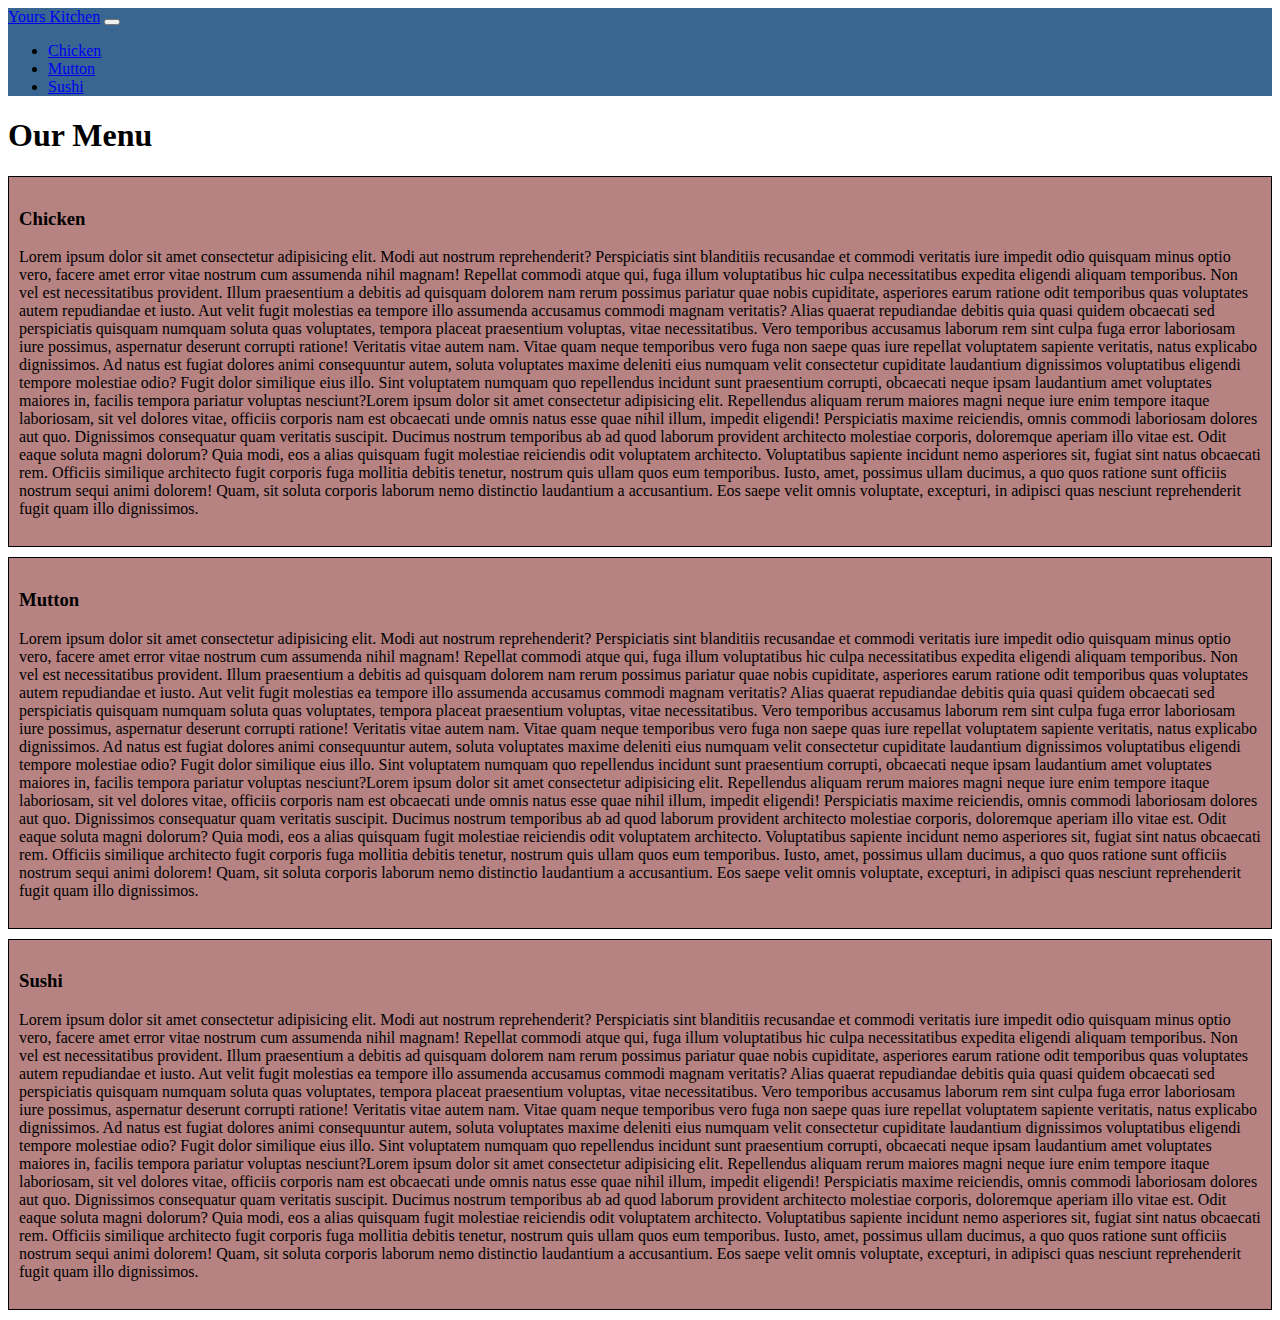
==== module3-solution/index.html @ 10f3cfa5 "cousera-week3-submission" ====
<!DOCTYPE html>
<html lang="en">
<head>
    <meta charset="UTF-8">
    <meta name="viewport" content="width=device-width, initial-scale=1.0">
    <link rel="stylesheet" href="css/bootstrap.css">
    <link rel="stylesheet" href="css/style.css">
    <title>Restaurant</title>
</head>
<body>

    <header>

        <nav class="navbar navbar-dark navbar-expand-sm"> 

            <div class="container">
                <a href="#" class="navbar-brand mr-auto">Yours Kitchen</a>
                <button class="navbar-toggler" type="button" data-toggle="collapse" data-target="#Navbar" aria-expanded="false" aria-controls="navbar">
                    <span class="navbar-toggler-icon"></span>
                </button>
                <div class="navbar-collapse collapse" id="Navbar">
                    <ul class="navbar-nav ml-auto d-sm-none">
                        <li class="nav-item text-center"><a href="#chicken" class="nav-link">Chicken</a></li>
                        <li class="nav-item text-center"><a href="#mutton" class="nav-link">Mutton</a></li>
                        <li class="nav-item text-center"><a href="#sushi" class="nav-link">Sushi</a></li>
                    </ul>
                </div>
            </div>

        </nav>

    </header>

    <main>
        <div class="container">
            <h1 class="text-center mt-2 mb-5">Our Menu</h1>
            <div class="content" id="chicken">
                <div class="col-sm-12">
                    <h3 class="text-center">Chicken</h3>
                    <p>Lorem ipsum dolor sit amet consectetur adipisicing elit. Modi aut nostrum reprehenderit? Perspiciatis sint blanditiis recusandae et commodi veritatis iure impedit odio quisquam minus optio vero, facere amet error vitae nostrum cum assumenda nihil magnam! Repellat commodi atque qui, fuga illum voluptatibus hic culpa necessitatibus expedita eligendi aliquam temporibus. Non vel est necessitatibus provident. Illum praesentium a debitis ad quisquam dolorem nam rerum possimus pariatur quae nobis cupiditate, asperiores earum ratione odit temporibus quas voluptates autem repudiandae et iusto. Aut velit fugit molestias ea tempore illo assumenda accusamus commodi magnam veritatis? Alias quaerat repudiandae debitis quia quasi quidem obcaecati sed perspiciatis quisquam numquam soluta quas voluptates, tempora placeat praesentium voluptas, vitae necessitatibus. Vero temporibus accusamus laborum rem sint culpa fuga error laboriosam iure possimus, aspernatur deserunt corrupti ratione! Veritatis vitae autem nam. Vitae quam neque temporibus vero fuga non saepe quas iure repellat voluptatem sapiente veritatis, natus explicabo dignissimos. Ad natus est fugiat dolores animi consequuntur autem, soluta voluptates maxime deleniti eius numquam velit consectetur cupiditate laudantium dignissimos voluptatibus eligendi tempore molestiae odio? Fugit dolor similique eius illo. Sint voluptatem numquam quo repellendus incidunt sunt praesentium corrupti, obcaecati neque ipsam laudantium amet voluptates maiores in, facilis tempora pariatur voluptas nesciunt?Lorem ipsum dolor sit amet consectetur adipisicing elit. Repellendus aliquam rerum maiores magni neque iure enim tempore itaque laboriosam, sit vel dolores vitae, officiis corporis nam est obcaecati unde omnis natus esse quae nihil illum, impedit eligendi! Perspiciatis maxime reiciendis, omnis commodi laboriosam dolores aut quo. Dignissimos consequatur quam veritatis suscipit. Ducimus nostrum temporibus ab ad quod laborum provident architecto molestiae corporis, doloremque aperiam illo vitae est. Odit eaque soluta magni dolorum? Quia modi, eos a alias quisquam fugit molestiae reiciendis odit voluptatem architecto. Voluptatibus sapiente incidunt nemo asperiores sit, fugiat sint natus obcaecati rem. Officiis similique architecto fugit corporis fuga mollitia debitis tenetur, nostrum quis ullam quos eum temporibus. Iusto, amet, possimus ullam ducimus, a quo quos ratione sunt officiis nostrum sequi animi dolorem! Quam, sit soluta corporis laborum nemo distinctio laudantium a accusantium. Eos saepe velit omnis voluptate, excepturi, in adipisci quas nesciunt reprehenderit fugit quam illo dignissimos.</p>
                </div>
            </div>
            <div class="content" id="mutton">
                <div class="col-sm-12">
                    <h3 class="text-center">Mutton</h3>
                    <p>Lorem ipsum dolor sit amet consectetur adipisicing elit. Modi aut nostrum reprehenderit? Perspiciatis sint blanditiis recusandae et commodi veritatis iure impedit odio quisquam minus optio vero, facere amet error vitae nostrum cum assumenda nihil magnam! Repellat commodi atque qui, fuga illum voluptatibus hic culpa necessitatibus expedita eligendi aliquam temporibus. Non vel est necessitatibus provident. Illum praesentium a debitis ad quisquam dolorem nam rerum possimus pariatur quae nobis cupiditate, asperiores earum ratione odit temporibus quas voluptates autem repudiandae et iusto. Aut velit fugit molestias ea tempore illo assumenda accusamus commodi magnam veritatis? Alias quaerat repudiandae debitis quia quasi quidem obcaecati sed perspiciatis quisquam numquam soluta quas voluptates, tempora placeat praesentium voluptas, vitae necessitatibus. Vero temporibus accusamus laborum rem sint culpa fuga error laboriosam iure possimus, aspernatur deserunt corrupti ratione! Veritatis vitae autem nam. Vitae quam neque temporibus vero fuga non saepe quas iure repellat voluptatem sapiente veritatis, natus explicabo dignissimos. Ad natus est fugiat dolores animi consequuntur autem, soluta voluptates maxime deleniti eius numquam velit consectetur cupiditate laudantium dignissimos voluptatibus eligendi tempore molestiae odio? Fugit dolor similique eius illo. Sint voluptatem numquam quo repellendus incidunt sunt praesentium corrupti, obcaecati neque ipsam laudantium amet voluptates maiores in, facilis tempora pariatur voluptas nesciunt?Lorem ipsum dolor sit amet consectetur adipisicing elit. Repellendus aliquam rerum maiores magni neque iure enim tempore itaque laboriosam, sit vel dolores vitae, officiis corporis nam est obcaecati unde omnis natus esse quae nihil illum, impedit eligendi! Perspiciatis maxime reiciendis, omnis commodi laboriosam dolores aut quo. Dignissimos consequatur quam veritatis suscipit. Ducimus nostrum temporibus ab ad quod laborum provident architecto molestiae corporis, doloremque aperiam illo vitae est. Odit eaque soluta magni dolorum? Quia modi, eos a alias quisquam fugit molestiae reiciendis odit voluptatem architecto. Voluptatibus sapiente incidunt nemo asperiores sit, fugiat sint natus obcaecati rem. Officiis similique architecto fugit corporis fuga mollitia debitis tenetur, nostrum quis ullam quos eum temporibus. Iusto, amet, possimus ullam ducimus, a quo quos ratione sunt officiis nostrum sequi animi dolorem! Quam, sit soluta corporis laborum nemo distinctio laudantium a accusantium. Eos saepe velit omnis voluptate, excepturi, in adipisci quas nesciunt reprehenderit fugit quam illo dignissimos.</p>
            </div></div>
            <div class="content" id="sushi">
                <div class="col-sm-12">
                    <h3 class="text-center">Sushi</h3>
                    <p>Lorem ipsum dolor sit amet consectetur adipisicing elit. Modi aut nostrum reprehenderit? Perspiciatis sint blanditiis recusandae et commodi veritatis iure impedit odio quisquam minus optio vero, facere amet error vitae nostrum cum assumenda nihil magnam! Repellat commodi atque qui, fuga illum voluptatibus hic culpa necessitatibus expedita eligendi aliquam temporibus. Non vel est necessitatibus provident. Illum praesentium a debitis ad quisquam dolorem nam rerum possimus pariatur quae nobis cupiditate, asperiores earum ratione odit temporibus quas voluptates autem repudiandae et iusto. Aut velit fugit molestias ea tempore illo assumenda accusamus commodi magnam veritatis? Alias quaerat repudiandae debitis quia quasi quidem obcaecati sed perspiciatis quisquam numquam soluta quas voluptates, tempora placeat praesentium voluptas, vitae necessitatibus. Vero temporibus accusamus laborum rem sint culpa fuga error laboriosam iure possimus, aspernatur deserunt corrupti ratione! Veritatis vitae autem nam. Vitae quam neque temporibus vero fuga non saepe quas iure repellat voluptatem sapiente veritatis, natus explicabo dignissimos. Ad natus est fugiat dolores animi consequuntur autem, soluta voluptates maxime deleniti eius numquam velit consectetur cupiditate laudantium dignissimos voluptatibus eligendi tempore molestiae odio? Fugit dolor similique eius illo. Sint voluptatem numquam quo repellendus incidunt sunt praesentium corrupti, obcaecati neque ipsam laudantium amet voluptates maiores in, facilis tempora pariatur voluptas nesciunt?Lorem ipsum dolor sit amet consectetur adipisicing elit. Repellendus aliquam rerum maiores magni neque iure enim tempore itaque laboriosam, sit vel dolores vitae, officiis corporis nam est obcaecati unde omnis natus esse quae nihil illum, impedit eligendi! Perspiciatis maxime reiciendis, omnis commodi laboriosam dolores aut quo. Dignissimos consequatur quam veritatis suscipit. Ducimus nostrum temporibus ab ad quod laborum provident architecto molestiae corporis, doloremque aperiam illo vitae est. Odit eaque soluta magni dolorum? Quia modi, eos a alias quisquam fugit molestiae reiciendis odit voluptatem architecto. Voluptatibus sapiente incidunt nemo asperiores sit, fugiat sint natus obcaecati rem. Officiis similique architecto fugit corporis fuga mollitia debitis tenetur, nostrum quis ullam quos eum temporibus. Iusto, amet, possimus ullam ducimus, a quo quos ratione sunt officiis nostrum sequi animi dolorem! Quam, sit soluta corporis laborum nemo distinctio laudantium a accusantium. Eos saepe velit omnis voluptate, excepturi, in adipisci quas nesciunt reprehenderit fugit quam illo dignissimos.</p>
            </div></div>
        </div>
    </main>

    <script src="js/jquery-3.5.1.min.js"></script>
    <script src="js/bootstrap.min.js"></script>
    <script src="js/main.js"></script>
</body>
</html>
---- module3-solution/css/style.css ----
.content{
    background-color: #b17979ee;
    padding: 12px 10px;
    margin-bottom: 10px;
    border: 1px solid black;
}

.navbar-dark{
    background-color: #396591;
}
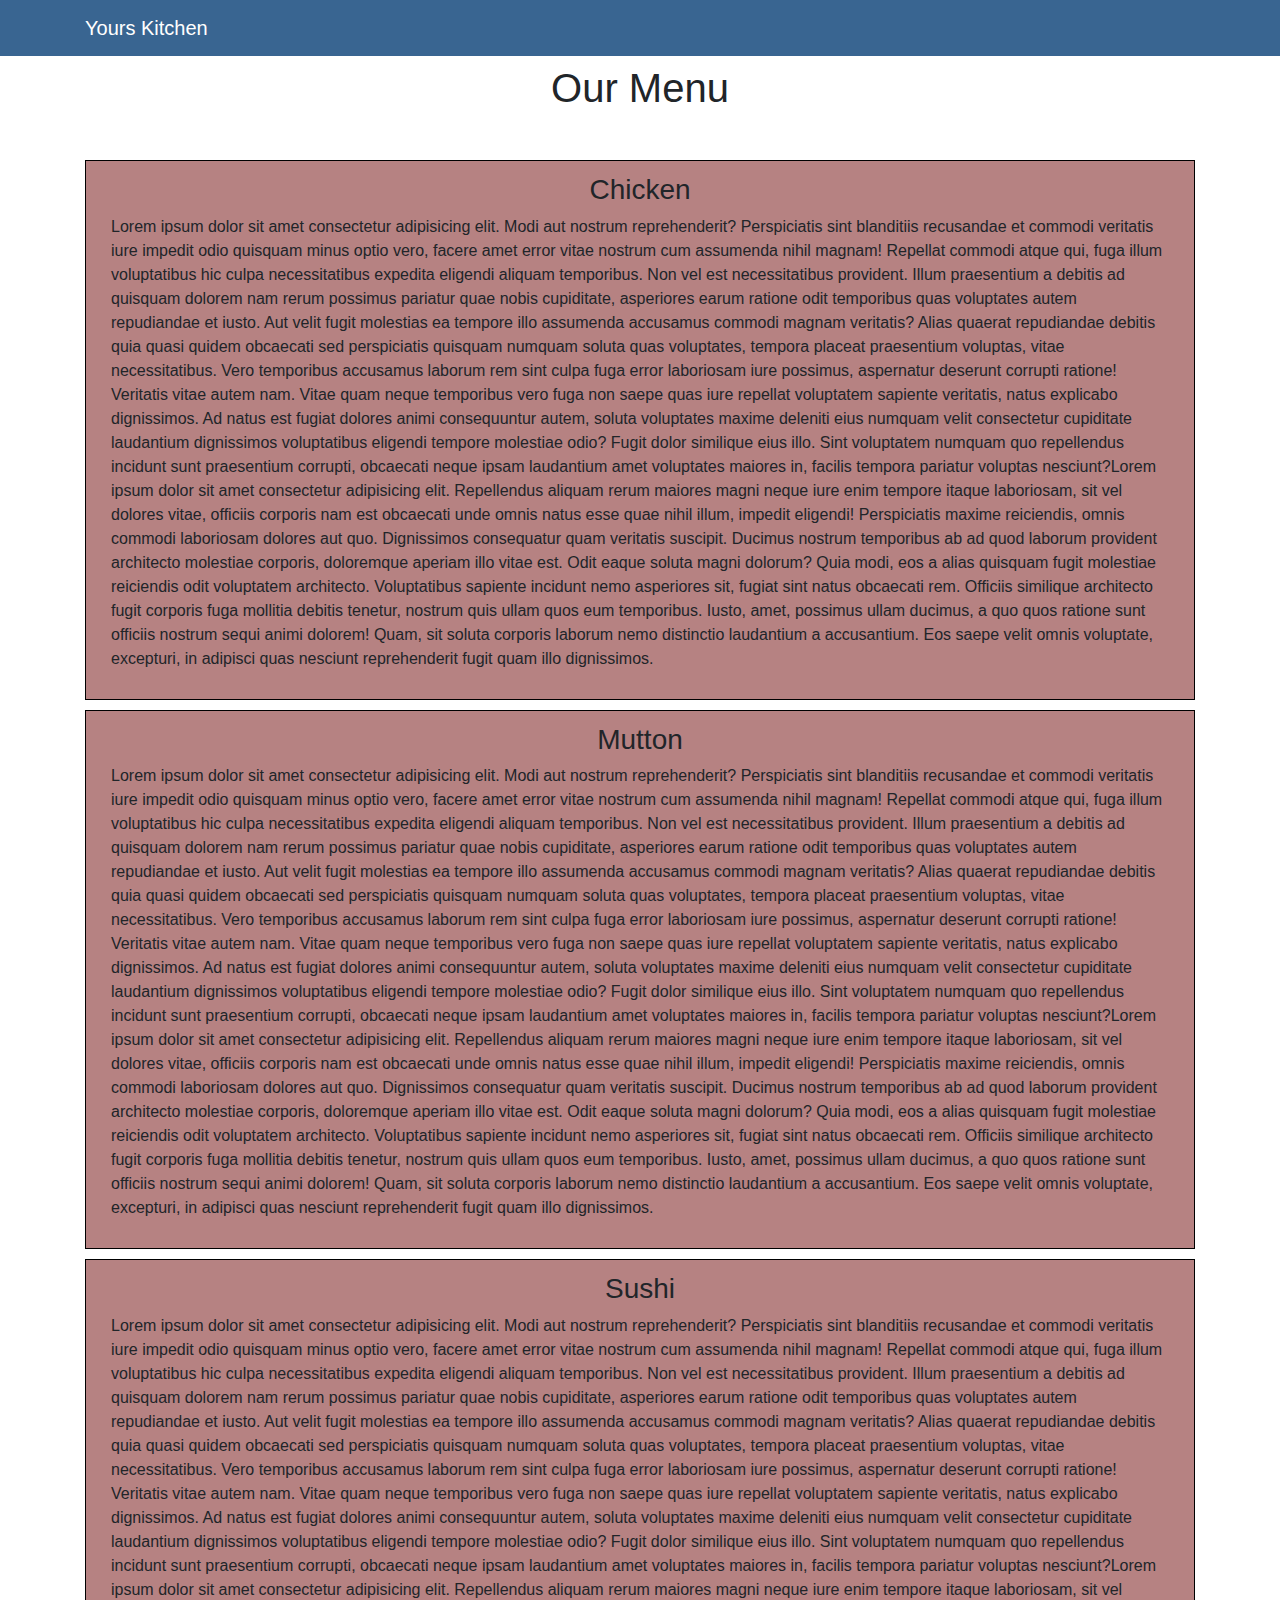
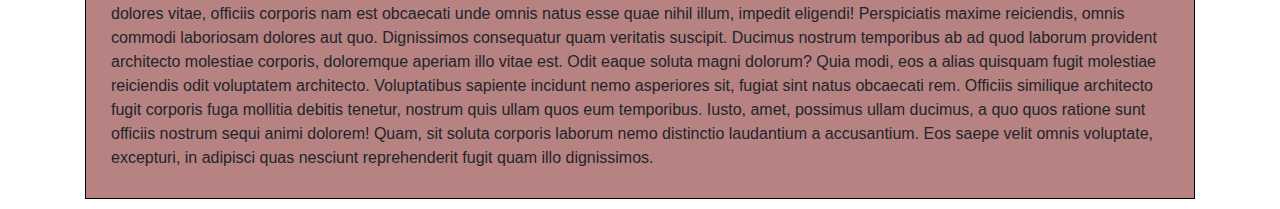
==== commit 49651e20: "Update index.html" ====
--- a/module3-solution/index.html
+++ b/module3-solution/index.html
@@ -3,7 +3,7 @@
 <head>
     <meta charset="UTF-8">
     <meta name="viewport" content="width=device-width, initial-scale=1.0">
-    <link rel="stylesheet" href="css/bootstrap.css">
+    <link rel="stylesheet" href="css/bootstrap.min.css">
     <link rel="stylesheet" href="css/style.css">
     <title>Restaurant</title>
 </head>
@@ -57,4 +57,4 @@
     <script src="js/bootstrap.min.js"></script>
     <script src="js/main.js"></script>
 </body>
-</html>+</html>
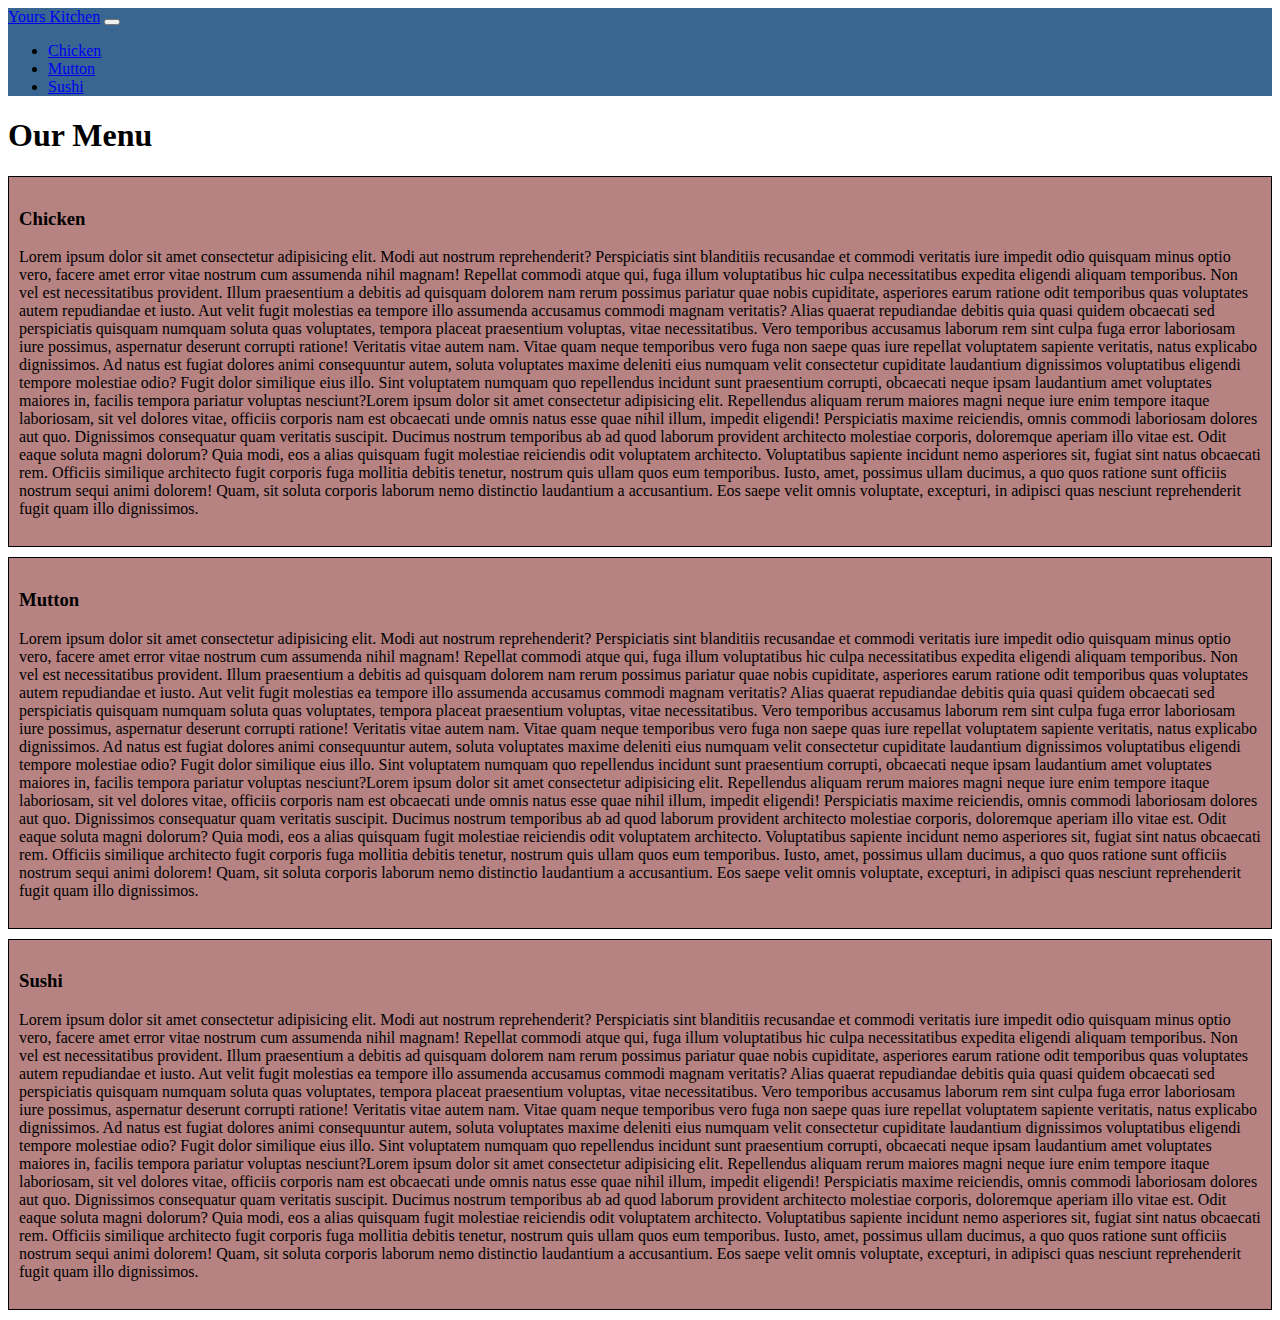
==== commit 6dee233d: "Coursera week3 submission" ====
--- a/module3-solution/index.html
+++ b/module3-solution/index.html
@@ -3,7 +3,10 @@
 <head>
     <meta charset="UTF-8">
     <meta name="viewport" content="width=device-width, initial-scale=1.0">
-    <link rel="stylesheet" href="css/bootstrap.min.css">
+
+    <!-- CSS only -->
+    <link rel="stylesheet" href="https://stackpath.bootstrapcdn.com/bootstrap/4.5.0/css/bootstrap.min.css" integrity="sha384-9aIt2nRpC12Uk9gS9baDl411NQApFmC26EwAOH8WgZl5MYYxFfc+NcPb1dKGj7Sk" crossorigin="anonymous">
+
     <link rel="stylesheet" href="css/style.css">
     <title>Restaurant</title>
 </head>
@@ -53,8 +56,9 @@
         </div>
     </main>
 
-    <script src="js/jquery-3.5.1.min.js"></script>
-    <script src="js/bootstrap.min.js"></script>
-    <script src="js/main.js"></script>
+    <!-- JS, Popper.js, and jQuery -->
+    <script src="https://code.jquery.com/jquery-3.5.1.slim.min.js" integrity="sha384-DfXdz2htPH0lsSSs5nCTpuj/zy4C+OGpamoFVy38MVBnE+IbbVYUew+OrCXaRkfj" crossorigin="anonymous"></script>
+    <script src="https://cdn.jsdelivr.net/npm/popper.js@1.16.0/dist/umd/popper.min.js" integrity="sha384-Q6E9RHvbIyZFJoft+2mJbHaEWldlvI9IOYy5n3zV9zzTtmI3UksdQRVvoxMfooAo" crossorigin="anonymous"></script>
+    <script src="https://stackpath.bootstrapcdn.com/bootstrap/4.5.0/js/bootstrap.min.js" integrity="sha384-OgVRvuATP1z7JjHLkuOU7Xw704+h835Lr+6QL9UvYjZE3Ipu6Tp75j7Bh/kR0JKI" crossorigin="anonymous"></script>
 </body>
-</html>
+</html>